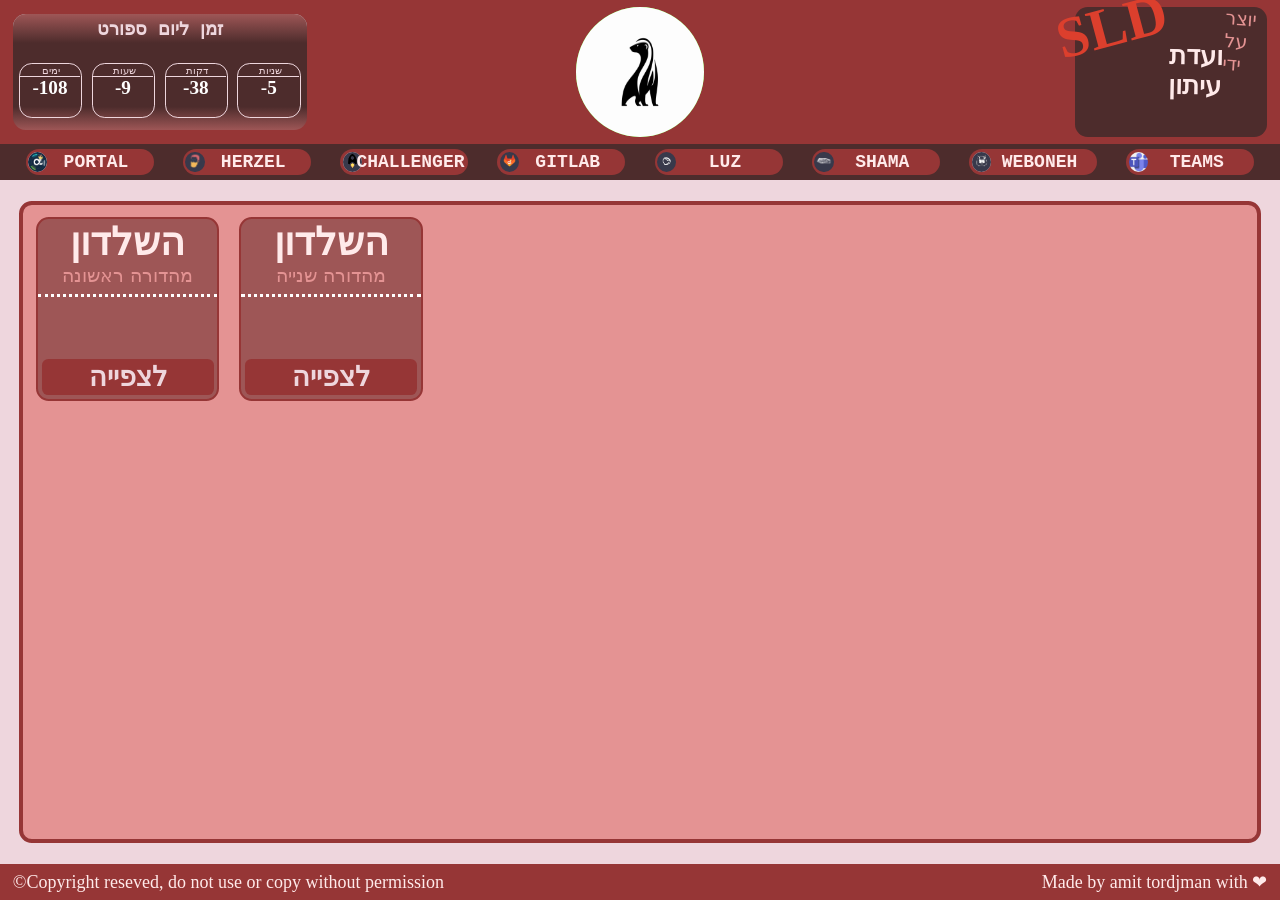
==== index.html @ 377622e6 "Add files via upload" ====
<!DOCTYPE html>
<html>
    <head>
        <meta charset="UTF-8">
		<meta name="description">
		<title>THE SLDON</title>
        <link rel="icon" type="image/x-icon" href="/images/currentLogo.webp">

		<link rel = "stylesheet" href="./styles/index.css">
    </head>
    <body>
        <div id="navBar">
            <div id="navUpperBar">
                <div id="sportDayTimer">
                    <div id="sportDayTimerTopic">זמן ליום ספורט</div>
                    <div id="sportDayTimeDisplay">
                        <div class="timeHolder">
                            <p>ימים</p>
                            <p class="timeHolderValue" id="dayCounter"></p>
                        </div>
                        <div class="timeHolder">
                            <p>שעות</p>
                            <p class="timeHolderValue" id="hoursCounter"></p>
                        </div>
                        <div class="timeHolder">
                            <p>דקות</p>
                            <p class="timeHolderValue" id="minutesCounter"></p>
                        </div>
                        <div class="timeHolder">
                            <p>שניות</p>
                            <p class="timeHolderValue" id="secondsCounter"></p>
                        </div>
                    </div>
                </div>
                <div id="courseIcon">
                    <img src="./images/currentLogo.webp" alt="">
                </div>
                <div id="newsPaperSign">
                    <div id="SLDSign">SLD</div>
                    <div id="newsPaperName">ועדת עיתון</div>
                    <div id="newsPaperSignSmallText">יוצר על ידי</div>
                </div>
            </div>
            
             <div id="navBottomMenu">
                <div class="navMenuButton">
                     <img src="images/bsmchLogo.png" alt="">
                     <a href="https://portal.bsmch.net/">portal</a>
                </div>
                <div class="navMenuButton">
                     <img src="images/herzlLogo.png" alt="">
                     <a href="https://herzl.bsmch.net/">herzel</a>
                </div>
                <div class="navMenuButton">
                     <img src="images/challengerLogo.png" alt="">
                     <a href="https://challenger.bsmch.net/">challenger</a>
                </div>
                <div class="navMenuButton">
                     <img src="images/gitlabLogo.jpg" alt="">
                     <a href="http://gitlab.bsmch.net/">gitlab</a>
                </div>
                <div class="navMenuButton">
                     <img src="images/luzLogo.png" alt="">
                     <a href="https://luz.bsmch.net/">Luz</a>
                </div>
                <div class="navMenuButton">
                     <img src="images/shamaLogo.png" alt="">
                     <a href="https://shama.bsmch.net/">Shama</a>
                </div>
                <div class="navMenuButton">
                     <img src="images/webonehLogo.png" alt="">
                     <a href="https://weboneh.bsmch.net/">Weboneh</a>
                </div>
                <div class="navMenuButton">
                     <img src="images/teamsLogo.webp" alt="">
                     <a href="https://teams.microsoft.com/">teams</a>
                </div>
                
             </div>
        </div>
        
        <div id="contentSection">
            <div id="newPaperLinkGrid">
                 <div class="newsPaperGridNode">
                    <div class="newsPaperGridNodeTitle">השלדון</div>
                    <div class="newsPaperGridNodeEdition">מהדורה ראשונה</div>
                    <a class="newsPaperGridNodeButton" href="./editions/firstEdition.html">לצפייה</a>
                </div>
                <div class="newsPaperGridNode">
                    <div class="newsPaperGridNodeTitle">השלדון</div>
                    <div class="newsPaperGridNodeEdition">מהדורה שנייה</div>
                    <a class="newsPaperGridNodeButton" href="./editions/secondEdition.html">לצפייה</a>
                </div>

            </div>
        </div>


        <div id="lowerContentBar">
            <div id="copyRightSymbol">&#169Copyright reseved, do not use or copy without permission⁠</div>
            <div id="nameOfCreator">Made by amit tordjman with ❤︎⁠</div>
        </div>

        <script src="./scripts/index.js"></script>
    </body>
</html>
---- styles/index.css ----
:root {
    --bg_color: #EED6DD;
    --subBg_color: #963636;
    --darkBg_color: #4d2c2c;
    --hoverbBg_color: #9e5656;

    --font_color: #40140F;
    --fontOnDark_color: #ffeaea;

    --lightShadow_color: #c06363;
    --shadow_color: #e49393;
    --impVar_color: #DC3F2D;
    --tempColor: #4bff04;
}


* {
    background-color: var(--bg_color);
    color: var(--font_color);
    user-select: none;
    margin: 0;
}

#navBar {
    background-color: var(--subBg_color);
    position: relative;
    display: block;
    top: 0;
    left: 0;
    width: 100vw;
    height: 20vh;
    /* justify-items: center; horizotally*/
    /*align-content: center; /* vertically */
    z-index: 100;
}

#navBottomMenu {
    position: relative;
    width: 100vw;
    height: 4vh;
    top: 0%;
    background-color: var(--darkBg_color);
    display: flex;
    justify-content: space-between;
    align-items: center;
    
}

#navBottomMenu :first-child {
    margin-left: 2%;
}

#navBottomMenu :last-child {
    margin-right: 2%;
}

.navMenuButton {
    display: flex;
    position: relative;
    background-color: var(--subBg_color);
    color: var(--fontOnDark_color);
    height: 70%;
    width: 10%;
    border-radius: 4vw;
    font-size:2vh;
    align-items: center; /* align vertically */

}

.navMenuButton:hover {
    background-color: var(--hoverbBg_color);
}

.navMenuButton:active {
    background-color: var(--bg_color);
    color: var(--font_color);
}

.navMenuButton img {
    position: absolute;
    left: 0%;
    height: 80%;
    width: 15%;
    border-radius: 100%;
}

.navMenuButton a {
    color: inherit;
    position: relative;
    text-transform: uppercase;
    text-decoration: none;
    background-color: transparent;
    font-size: 100%;
    left: 55%;
    transform: translateX(-50%);
    font-family:'Courier New', Courier, monospace;
    font-weight:550;
    pointer-events: none;
}

#navUpperBar {
    position: relative;
    width: 100vw;
    height: 16vh;
    top: 0%;
    background-color: var(--subBg_color);
    display: flex;
    justify-content: space-between;
    align-items: center;
}

#sportDayTimer {
    background-image: linear-gradient(to bottom, var(--darkBg_color) 80%,var(--hoverbBg_color));
    width: 23%;
    height: 80%;
    margin-left: 1%;
    border-radius: 1vw;
    display: flexbox;
}

#sportDayTimerTopic {
    background-image: linear-gradient(to top,var(--darkBg_color) ,var(--hoverbBg_color));
    height: 25%;
    border-radius: inherit;
    border-bottom-left-radius: 1%;
    border-bottom-right-radius: 1%;
    align-content: center;
    justify-content: center;
    text-align: center;
    font-family: 'Courier New', Courier, monospace;
    font-weight: 900;
    border-bottom: var(--darkBg_color) 0.35vh solid;
    font-size: 2vh;
    color: var(--bg_color);
}

#sportDayTimeDisplay {
    width: 100%;
    height: 77%;
    border-radius: inherit;
    border-top-left-radius: 1%;
    border-top-right-radius: 1%;
    background-color: transparent;
    display: flex;
    justify-content: space-between;
    align-items: center;
}

#sportDayTimeDisplay :first-child {
    margin-left: 2%;
}

#sportDayTimeDisplay :last-child {
    margin-right: 2%;
}

.timeHolder {
    position: relative;
    background-color: transparent;
    border: 0.1vw solid var(--bg_color);
    font-size: 0.8vw;
    width: 21%;
    height: 60%;
    border-radius: 1vw;
}

.timeHolder p {
    background-color: transparent;
    color: var(--bg_color);
    text-align: center;
}

.timeHolderValue {
    font-size: 1.5vw;
    color: white !important;
    font-weight: 700;
    border-top: solid 0.1vw var(--bg_color);
}

#courseIcon {
    position: relative;
    display: block;
    height: 90%;
    width: 10%;
    right: 4%;
    background-color: transparent;
}

#courseIcon img {
    position: absolute;
    top: 0%;
    border-radius: 100%;
    height: 100%;
    width: 100%;
    background-color: #4bff04;
}

#newsPaperSign {
    margin-right: 1%;
    width: 15%;
    height: 90%;
    background-color: var(--darkBg_color) !important;
    color: var(--fontOnDark_color) !important;
    border-radius: 1vw;
    display: flex;
    justify-items: center; /* horizotally*/
    align-content: center; /* vertically */
}

#SLDSign {
    position: relative;
    top: -12%;
    left: -6%;
    background-color: transparent;
    color: var(--impVar_color);
    rotate: -15deg;
    font-weight: 700;
    font-size: 4.5vw;
    z-index: 1;
    font-family:Cambria, Cochin, Georgia, Times, 'Times New Roman', serif;
}

#newsPaperName {
    position: relative;
    left: 4%;
    top: 26%;
    transform: translateX(-50%);
    background-color: transparent;
    font-size: 2vw;
    font-weight: 700;
    rotate: 1deg;
    font-family:Verdana, Geneva, Tahoma, sans-serif;
    color: inherit;
}

#newsPaperSignSmallText {
    position: relative;
    left: -10%;
    top: 0%;
    background-color: transparent;
    font-size: 1.5vw;
    rotate: 4deg;
    color: var(--shadow_color);
}

#lowerContentBar {
    display: flex;
    position: relative;
    width: 100vw;
    height: 4vh;
    background-color: var(--subBg_color);
    font-size: 2vh;
    align-items: center;
    justify-content: space-between;
}

#lowerContentBar div {
    background-color: transparent;
    color: var(--fontOnDark_color);
}

#nameOfCreator {
    position: relative;
    right: 1%;
}

#copyRightSymbol {
    position: relative;
    left: 1%;
}

#contentSection {
    position: relative;
    display: flex;
    width: 100vw;
    height: 76vh;
    background-color: transparent;
    justify-content: center;
    align-items: center;
}

#newPaperLinkGrid {
    background-color: var(--shadow_color);
    position: relative;
    width: 97%;
    height: 94%;
    border-radius: 1vw;
    border: 0.5vh solid var(--subBg_color);
    display: grid;
    grid-template-columns: repeat(6,1fr);
    gap: 1vw;
    grid-row-gap: 1vw;
    box-sizing: border-box;
    padding: 1vw;
    overflow-y: scroll;
}

.newsPaperGridNode {
    position: relative;
    background-color:var(--hoverbBg_color); 
    border-radius: inherit;
    border: 0.21vw solid var(--subBg_color);
    height: 14vw;  
    width:  14vw;
}

/* width */
::-webkit-scrollbar {
    margin-right: 20vw;
    width: 1vw;
    border-radius: 40vw;
}

/* Track */
::-webkit-scrollbar-track {
  background-image: linear-gradient(to left,var(--subBg_color) 30%,var(--impVar_color));
  border-top-right-radius: 0.7vw;
  border-bottom-right-radius: 0.7vw;
  border-top-left-radius: 0.3vw;
  border-bottom-left-radius: 0.3vw;
}

/* Handle */
::-webkit-scrollbar-thumb {
  background: var(--lightShadow_color);
  border-radius: 4vw;
}

/* Handle on hover */
::-webkit-scrollbar-thumb:hover {
  background: var(--hoverbBg_color);
}
::-webkit-scrollbar-thumb:active {
  background: var(--darkBg_color);
}


::-webkit-scrollbar-button {
    display: none;
}

.newsPaperGridNodeTitle {
    position: relative;
    background-color: transparent;
    color: var(--fontOnDark_color);
    justify-self: center;
    font-size: 3vw;
    width: 100%;
    text-align: center;
    font-weight: 600;
}

.newsPaperGridNodeEdition {
    position: relative;
    background-color: transparent;
    text-align: center;
    color: var(--shadow_color);
    font-size: 1.5vw;
    border-bottom: 0.3vw dotted white;
    padding-bottom: 0.5vw;
    font-family:Verdana, Geneva, Tahoma, sans-serif;
}

.newsPaperGridNodeButton {
    position: absolute;
    width: 96%;
    justify-self: center;
    text-align: center;
    bottom: 2%;
    height: 20%;
    border-radius: 0.5vw;
    align-content: center;
    background-color: var(--subBg_color);
    font-size: 3vh;
    color: var(--bg_color);
    font-weight: 600;
    text-decoration: none;
    left: 50%;
    transform: translateX(-50%);
}

.newsPaperGridNodeButton:hover {
    background-color: var(--shadow_color);
    color: var(--fontOnDark_color);
    transition: 0.6s;
}


.newsPaperGridNodeButton:active {
    background-color: var(--font_color);
    color: var(--fontOnDark_color);
    transition: 0.4s;
}

.newsPaperGridNodeValue {
    visibility: hidden;
    pointer-events: none;
    width: 0%;
    height: 0%;
    margin: 0;
    padding: 0;
}
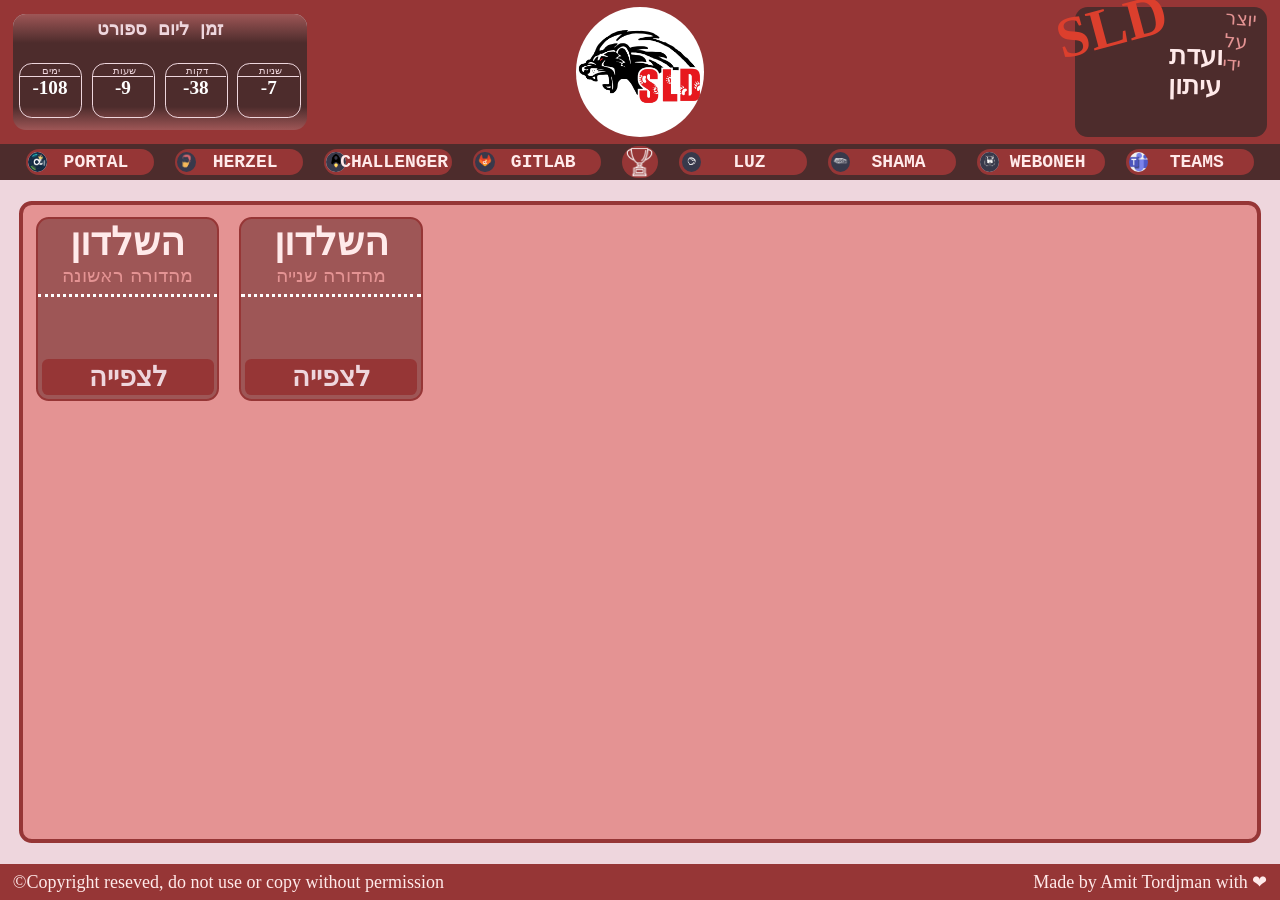
==== commit 19a5bf0f: "Add files via upload" ====
--- a/index.html
+++ b/index.html
@@ -4,7 +4,7 @@
         <meta charset="UTF-8">
 		<meta name="description">
 		<title>THE SLDON</title>
-        <link rel="icon" type="image/x-icon" href="/images/currentLogo.webp">
+        <link rel="icon" type="image/x-icon" href="/images/currentLogo.jpg">
 
 		<link rel = "stylesheet" href="./styles/index.css">
     </head>
@@ -33,7 +33,7 @@
                     </div>
                 </div>
                 <div id="courseIcon">
-                    <img src="./images/currentLogo.webp" alt="">
+                    <img src="./images/currentLogo.jpg" alt="">
                 </div>
                 <div id="newsPaperSign">
                     <div id="SLDSign">SLD</div>
@@ -42,7 +42,7 @@
                 </div>
             </div>
             
-             <div id="navBottomMenu">
+            <div id="navBottomMenu">
                 <div class="navMenuButton">
                      <img src="images/bsmchLogo.png" alt="">
                      <a href="https://portal.bsmch.net/">portal</a>
@@ -58,6 +58,10 @@
                 <div class="navMenuButton">
                      <img src="images/gitlabLogo.jpg" alt="">
                      <a href="http://gitlab.bsmch.net/">gitlab</a>
+                </div>
+                <div id="leaderBoardButton">
+                    <img src="./images/trophy.png" alt="">
+
                 </div>
                 <div class="navMenuButton">
                      <img src="images/luzLogo.png" alt="">
@@ -76,9 +80,39 @@
                      <a href="https://teams.microsoft.com/">teams</a>
                 </div>
                 
-             </div>
+            </div>
         </div>
         
+        <div id="leaderboards" class="hidden">
+            <div id="leaderboardsBox">
+                <div id="leaderboardsCloseButton">X</div>
+                <div id="leaderboardsImportantSentence"><b>תהילת עיתון זה הדבר הכי חשוב בקורס <b style="color: red;">של"ד</b> (אחרי היום ספורט ווויל)</b></div>
+                <div id="leaderboardsLeaders">
+                    <div id="secondPlace" class="podiumBar">
+                        <div class="podiumBarPoints">0</div>
+                        <div class="podiumBarName">To be decided</div>
+                    </div>
+                    <div id="firstPlace" class="podiumBar">
+                        <div class="podiumBarName">To be decided</div>
+                        <div class="podiumBarPoints">0</div>
+                        
+                        <img src="./images/crown.png" alt="">
+
+                    </div>
+                    <div id="thirdPlace" class="podiumBar">
+                        <div class="podiumBarPoints">0</div>
+                        <div class="podiumBarName">To be decided</div>
+                    </div>
+                </div>
+                <div id="leaderboardsBottom">
+                    <div class="followupPositions">4. tbd - 0</div>
+                    <div class="followupPositions">5. tbd - 0</div>
+                    <div class="followupPositions">6. tbd - 0</div>
+                    <div class="followupPositions">7. tbd - 0</div>
+                </div>
+            </div>
+        </div>
+
         <div id="contentSection">
             <div id="newPaperLinkGrid">
                  <div class="newsPaperGridNode">
@@ -98,7 +132,7 @@
 
         <div id="lowerContentBar">
             <div id="copyRightSymbol">&#169Copyright reseved, do not use or copy without permission⁠</div>
-            <div id="nameOfCreator">Made by amit tordjman with ❤︎⁠</div>
+            <div id="nameOfCreator">Made by Amit Tordjman with ❤︎⁠</div>
         </div>
 
         <script src="./scripts/index.js"></script>
--- a/styles/index.css
+++ b/styles/index.css
@@ -11,6 +11,10 @@
     --shadow_color: #e49393;
     --impVar_color: #DC3F2D;
     --tempColor: #4bff04;
+
+    --firstPlace_color: #FFDF00;
+    --secondPlace_color: #C0C0C0;
+    --thirdPlace_color: #CD7F32;
 }
 
 
@@ -31,7 +35,7 @@
     height: 20vh;
     /* justify-items: center; horizotally*/
     /*align-content: center; /* vertically */
-    z-index: 100;
+    z-index: 10;
 }
 
 #navBottomMenu {
@@ -400,3 +404,214 @@
     margin: 0;
     padding: 0;
 }
+
+#leaderBoardButton {
+    position: relative;
+    display: block;
+    background-color: var(--subBg_color);
+    height: 90%;
+    width: 4vh;
+    border-radius: 40vw;
+    justify-items: center; /* horizotally*/
+    align-content: center; /* vertically */
+}
+
+#leaderBoardButton img {
+    position: absolute;
+    height: 85%;
+    width: 85%;
+    top: 50%;
+    transform: translateY(-50%);
+    left: 4%;
+    background-color: transparent;
+}
+
+#leaderBoardButton:hover {
+    background-color: var(--hoverbBg_color);
+}
+
+#leaderBoardButton:active {
+    background-color: var(--bg_color);
+    color: var(--font_color);
+}
+
+#leaderboards {
+    position: absolute;
+    width: 100vw;
+    height: 100vh;
+    left: 0;
+    top: 0;
+    z-index: 20;
+    background-color: rgba(0, 0, 0, 0.35);
+    justify-items: center;
+}
+
+#leaderboardsBox {
+    position: absolute;
+    top: 50%;
+    transform: translateY(-50%);
+    height: 90%;
+    width: 60%;
+    background-color: var(--shadow_color);
+    border-radius: 2vw;
+    justify-items: center;
+    border: solid 0.6vw var(--lightShadow_color) !important;
+    border-bottom:  solid 0.6vw var(--lightShadow_color) !important;
+}
+
+#leaderboardsImportantSentence {
+    position: relative;
+    margin-top: 1vh;
+    margin-bottom: 1vh;
+    top: 0;
+    width: fit-content;
+    padding: 2vh;
+    border-radius: 3vw;
+    text-align: center;
+    font-size: 3vh;
+    color: var(--fontOnDark_color);
+    background-color: var(--hoverbBg_color);
+}
+
+#leaderboardsImportantSentence b {
+    color: inherit;
+    background-color: transparent;
+}
+
+.hidden {
+    display: none;
+}
+
+#leaderboardsCloseButton {
+    position: absolute;
+    top: 2vh;
+    right: 2vh;
+    width: 3vw;
+    height: 3vw;
+    background-color: var(--lightShadow_color);
+    border-radius: 100%;
+    z-index: inherit+1;
+    text-align: center;
+    align-content: center; /* vertically */
+    font-size: 1.25vw;
+    color: var(--fontOnDark_color);
+    font-weight: 600;
+    font-family:'Gill Sans', 'Gill Sans MT', Calibri, 'Trebuchet MS', sans-serif;
+}
+
+#leaderboardsCloseButton:hover {
+    background-color: var(--hoverbBg_color);
+}
+
+#leaderboardsCloseButton:active {
+    background-color: var(--darkBg_color);
+    color: var(--impVar_color);
+}
+
+#leaderboardsLeaders {
+    position: relative;
+    display: flex;
+    height: 80%;
+    width: 100%;
+    background-color: inherit;
+    border-bottom: solid 0.4vh var(--hoverbBg_color);
+    justify-content: space-between;
+}
+
+#leaderboardsLeaders :first-child {
+    margin-left: 2vw;
+}
+
+#leaderboardsLeaders :last-child {
+    margin-right: 2vw;
+}
+
+.podiumBar {
+    position: relative;
+    justify-items: center !important;
+    bottom: 0;
+    background-color: #4bff04;
+    width: 29%;
+    height: 30%;
+    margin-top: auto;
+    margin-bottom: 2vh;
+    padding-top: 0;
+    border-top-left-radius: 1vw;
+    border-top-right-radius: 1vw;
+}
+
+#firstPlace {
+    background-color: var(--firstPlace_color);
+    height: 70%;
+    justify-items: center !important; 
+}
+
+#firstPlace img {
+    position: relative;
+    background-color: transparent;
+    width: 90%;
+    height: 25%;
+    left: 50%;
+    transform: translateX(-50%);
+    top: -20vh;
+}
+
+#secondPlace {
+    background-color: var(--secondPlace_color);
+    height: 55%;
+}
+
+#thirdPlace {
+    background-color: var(--thirdPlace_color);
+    height: 40%;
+}
+
+.podiumBarName {
+    text-align: center;
+    margin: 0 !important;
+    position: absolute;
+    top: -4.8vh;
+    font-size: 2.5vw;
+    background-color: transparent;
+    color: var(--fontOnDark_color);
+    font-weight: 700;
+}
+
+.podiumBarPoints {
+    margin: 0 !important;
+    background-color: inherit;
+    color: var(--font_color);
+    font-size: 2vw;
+}
+
+#leaderboardsBottom {
+    position: relative;
+    display: flex;
+    height: 10%;
+    width: 100%;
+    background-color: inherit;
+    border-bottom-left-radius: inherit;
+    border-bottom-right-radius: inherit;
+    justify-content: space-between;
+    align-items: center;
+}
+
+#leaderboardsBottom :last-child {
+    margin-right: 2vw;
+}
+
+#leaderboardsBottom :first-child {
+    margin-left: 2vw;
+}
+
+.followupPositions {
+    background-color: var(--hoverbBg_color);
+    color: var(--fontOnDark_color);
+    width: 20%;
+    height: 40%;
+    text-align: center;
+    align-content: center;
+    border: solid 0.2vw var(--lightShadow_color);
+    border-radius: 1vw;
+    font-size: 1.5vw;
+}
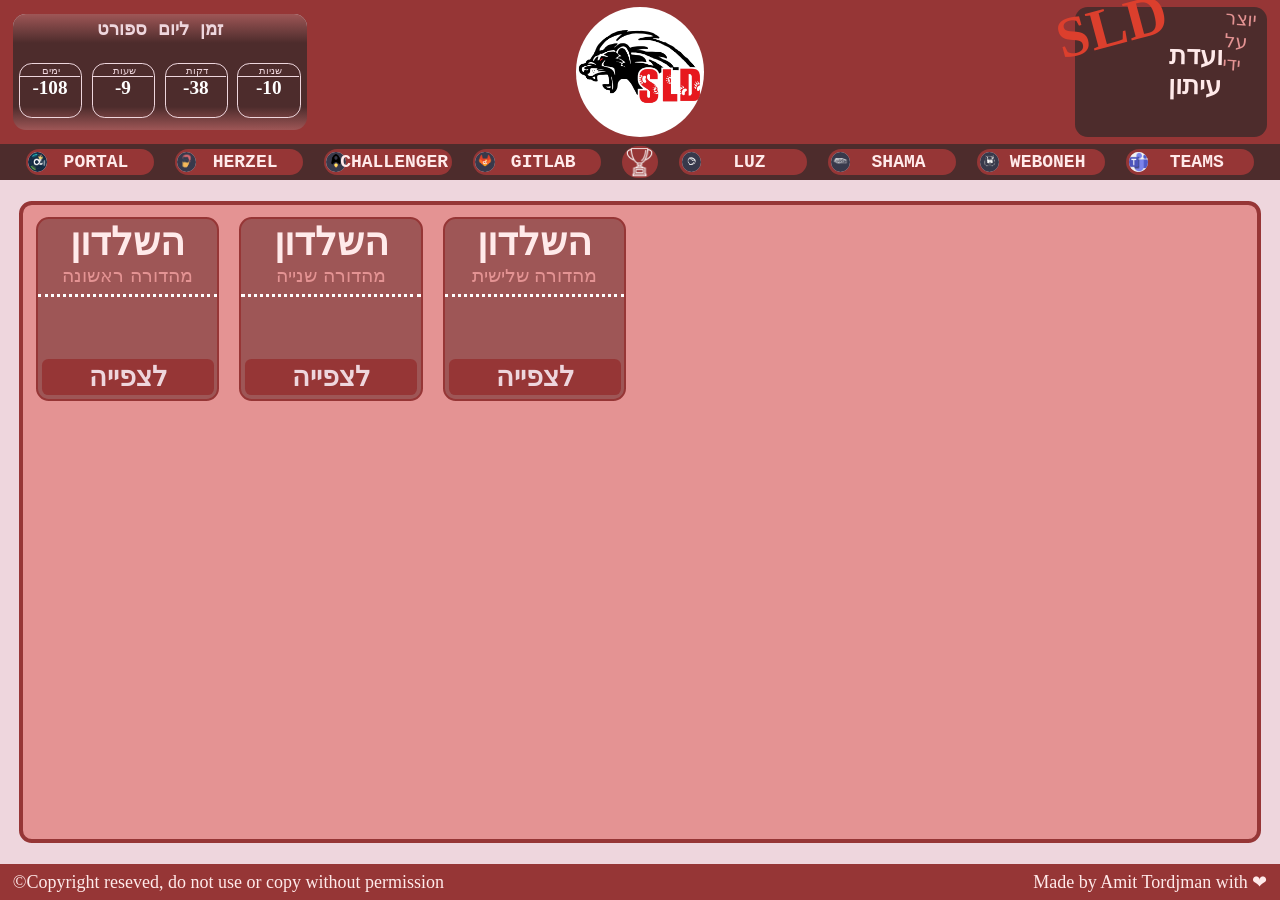
==== commit dbe0962f: "Add files via upload" ====
--- a/index.html
+++ b/index.html
@@ -125,7 +125,11 @@
                     <div class="newsPaperGridNodeEdition">מהדורה שנייה</div>
                     <a class="newsPaperGridNodeButton" href="./editions/secondEdition.html">לצפייה</a>
                 </div>
-
+                <div class="newsPaperGridNode">
+                    <div class="newsPaperGridNodeTitle">השלדון</div>
+                    <div class="newsPaperGridNodeEdition">מהדורה שלישית</div>
+                    <a class="newsPaperGridNodeButton" href="./editions/thirdEdition.html">לצפייה</a>
+                </div>
             </div>
         </div>
 
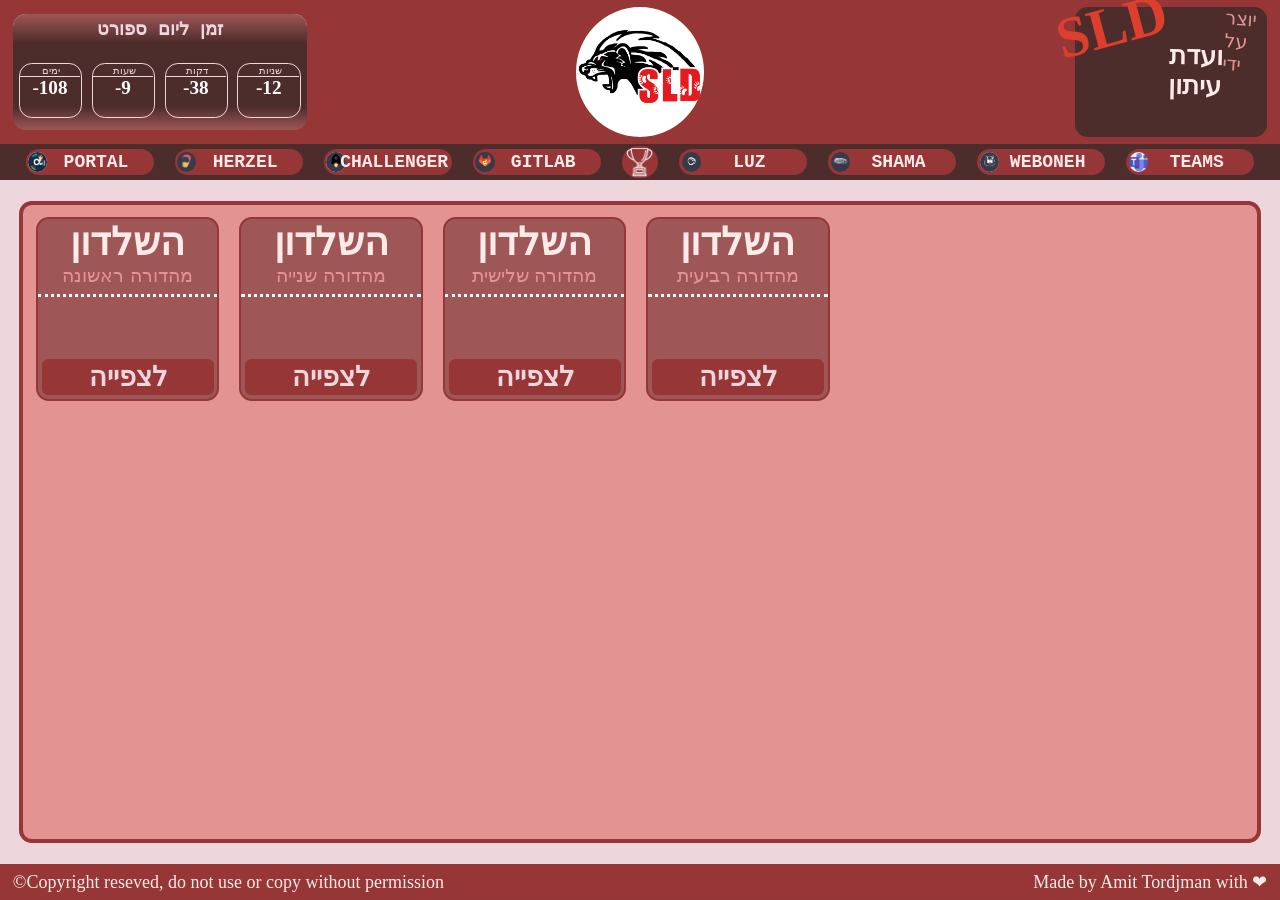
==== commit 645c858e: "Feat(many): fouth edition added" ====
--- a/index.html
+++ b/index.html
@@ -93,8 +93,8 @@
                         <div class="podiumBarName">To be decided</div>
                     </div>
                     <div id="firstPlace" class="podiumBar">
-                        <div class="podiumBarName">To be decided</div>
-                        <div class="podiumBarPoints">0</div>
+                        <div class="podiumBarName">אלון ברזילי</div>
+                        <div class="podiumBarPoints">2</div>
                         
                         <img src="./images/crown.png" alt="">
 
@@ -130,6 +130,11 @@
                     <div class="newsPaperGridNodeEdition">מהדורה שלישית</div>
                     <a class="newsPaperGridNodeButton" href="./editions/thirdEdition.html">לצפייה</a>
                 </div>
+                <div class="newsPaperGridNode">
+                    <div class="newsPaperGridNodeTitle">השלדון</div>
+                    <div class="newsPaperGridNodeEdition">מהדורה רביעית</div>
+                    <a class="newsPaperGridNodeButton" href="./editions/fouthEdition.html">לצפייה</a>
+                </div>
             </div>
         </div>
 
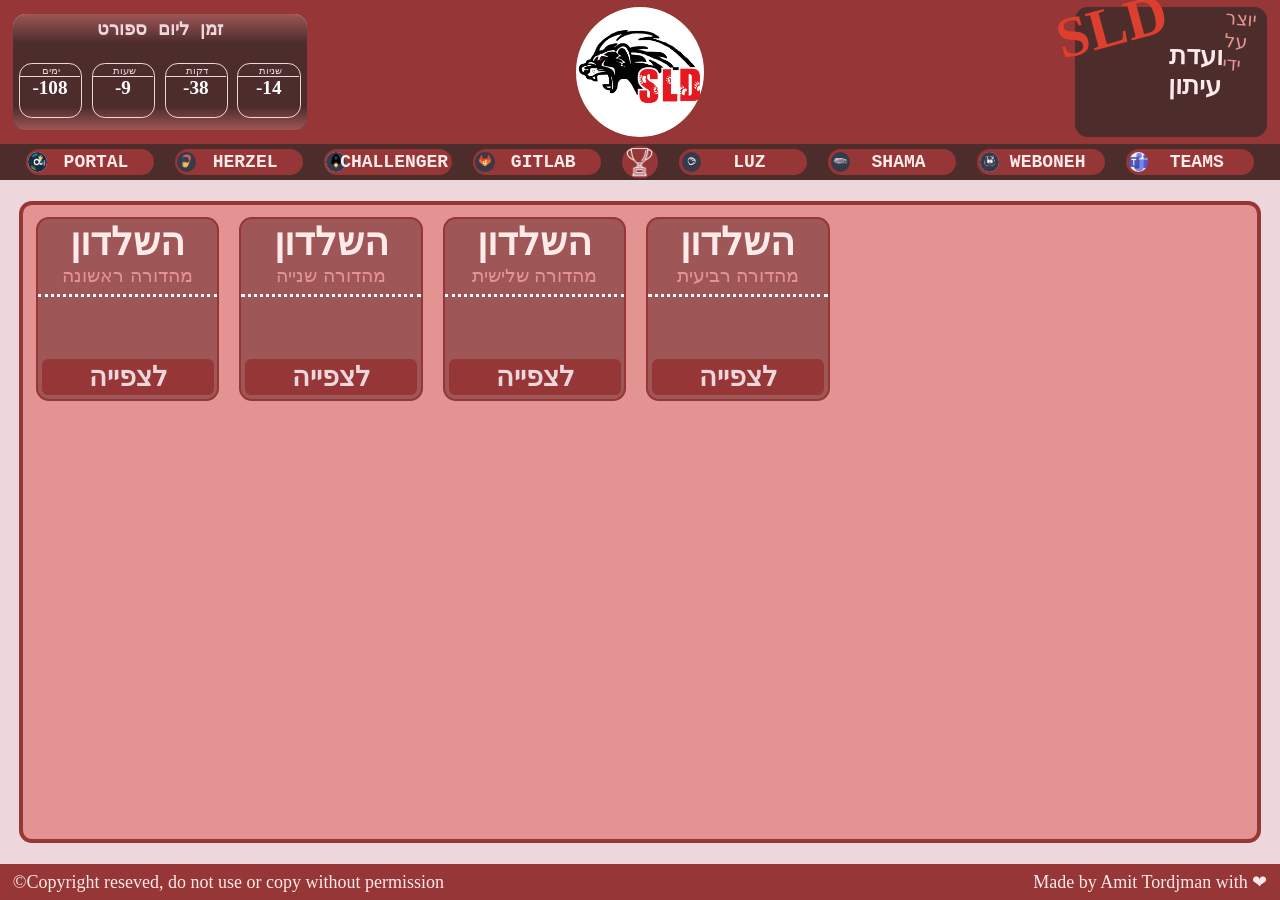
==== commit a01974c0: "updated leaderboards" ====
--- a/index.html
+++ b/index.html
@@ -89,12 +89,12 @@
                 <div id="leaderboardsImportantSentence"><b>תהילת עיתון זה הדבר הכי חשוב בקורס <b style="color: red;">של"ד</b> (אחרי היום ספורט ווויל)</b></div>
                 <div id="leaderboardsLeaders">
                     <div id="secondPlace" class="podiumBar">
-                        <div class="podiumBarPoints">0</div>
-                        <div class="podiumBarName">To be decided</div>
+                        <div class="podiumBarPoints">2</div>
+                        <div class="podiumBarName">מיכל צייטלין</div>
                     </div>
                     <div id="firstPlace" class="podiumBar">
                         <div class="podiumBarName">אלון ברזילי</div>
-                        <div class="podiumBarPoints">2</div>
+                        <div class="podiumBarPoints">3</div>
                         
                         <img src="./images/crown.png" alt="">
 
@@ -146,4 +146,4 @@
 
         <script src="./scripts/index.js"></script>
     </body>
-</html>+</html>
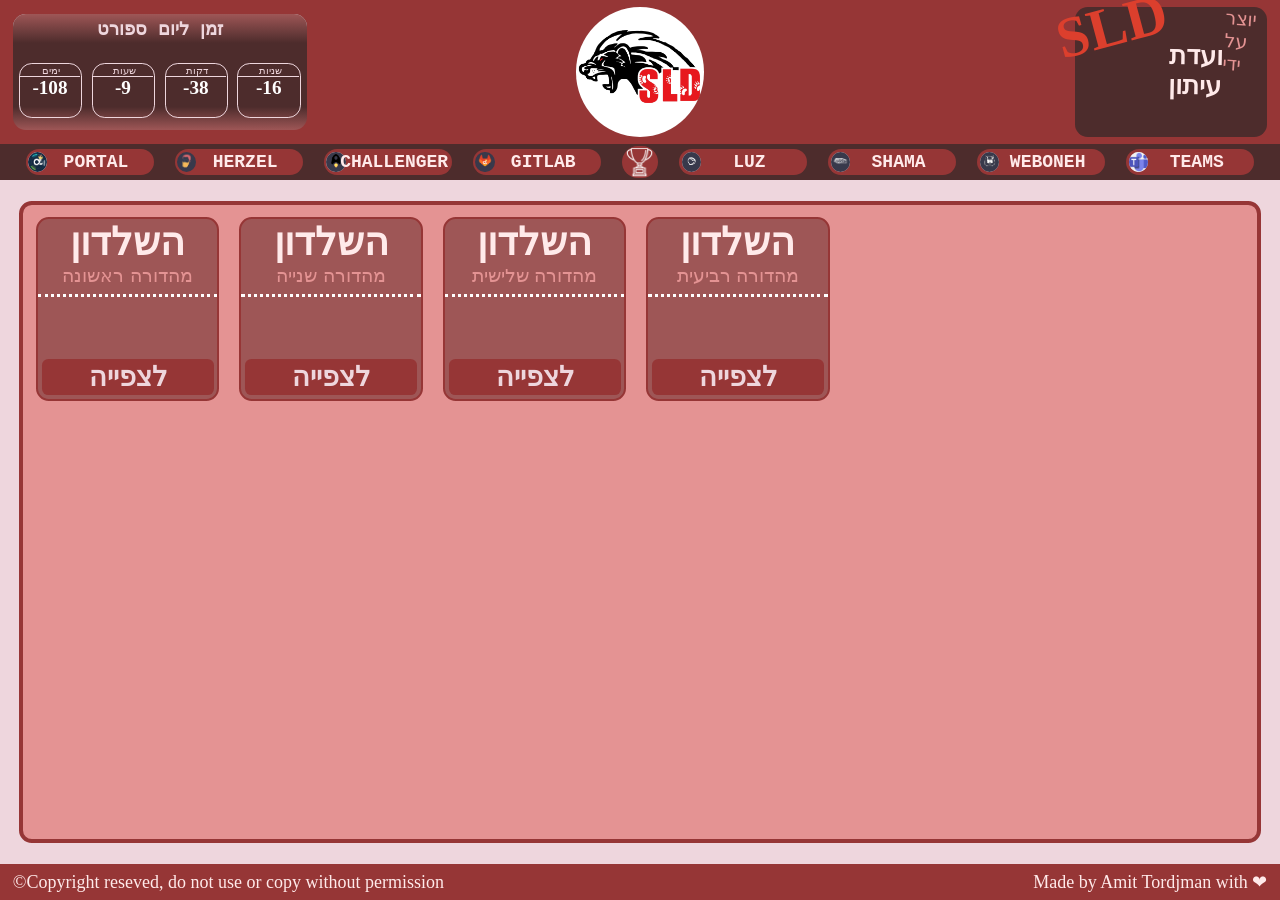
==== commit 72eb3e93: "placement update" ====
--- a/index.html
+++ b/index.html
@@ -100,15 +100,15 @@
 
                     </div>
                     <div id="thirdPlace" class="podiumBar">
-                        <div class="podiumBarPoints">0</div>
-                        <div class="podiumBarName">To be decided</div>
+                        <div class="podiumBarPoints">2</div>
+                        <div class="podiumBarName">איתי אסולין</div>
                     </div>
                 </div>
                 <div id="leaderboardsBottom">
-                    <div class="followupPositions">4. tbd - 0</div>
-                    <div class="followupPositions">5. tbd - 0</div>
-                    <div class="followupPositions">6. tbd - 0</div>
-                    <div class="followupPositions">7. tbd - 0</div>
+                    <div class="followupPositions">4. איתי רוטמן - 2</div>
+                    <div class="followupPositions">5. אביגיל אליה - 2</div>
+                    <div class="followupPositions">6. עומרי שוקר - 2</div>
+                    <div class="followupPositions">7. ג'וליה אירז'נסקי - 1</div>
                 </div>
             </div>
         </div>
